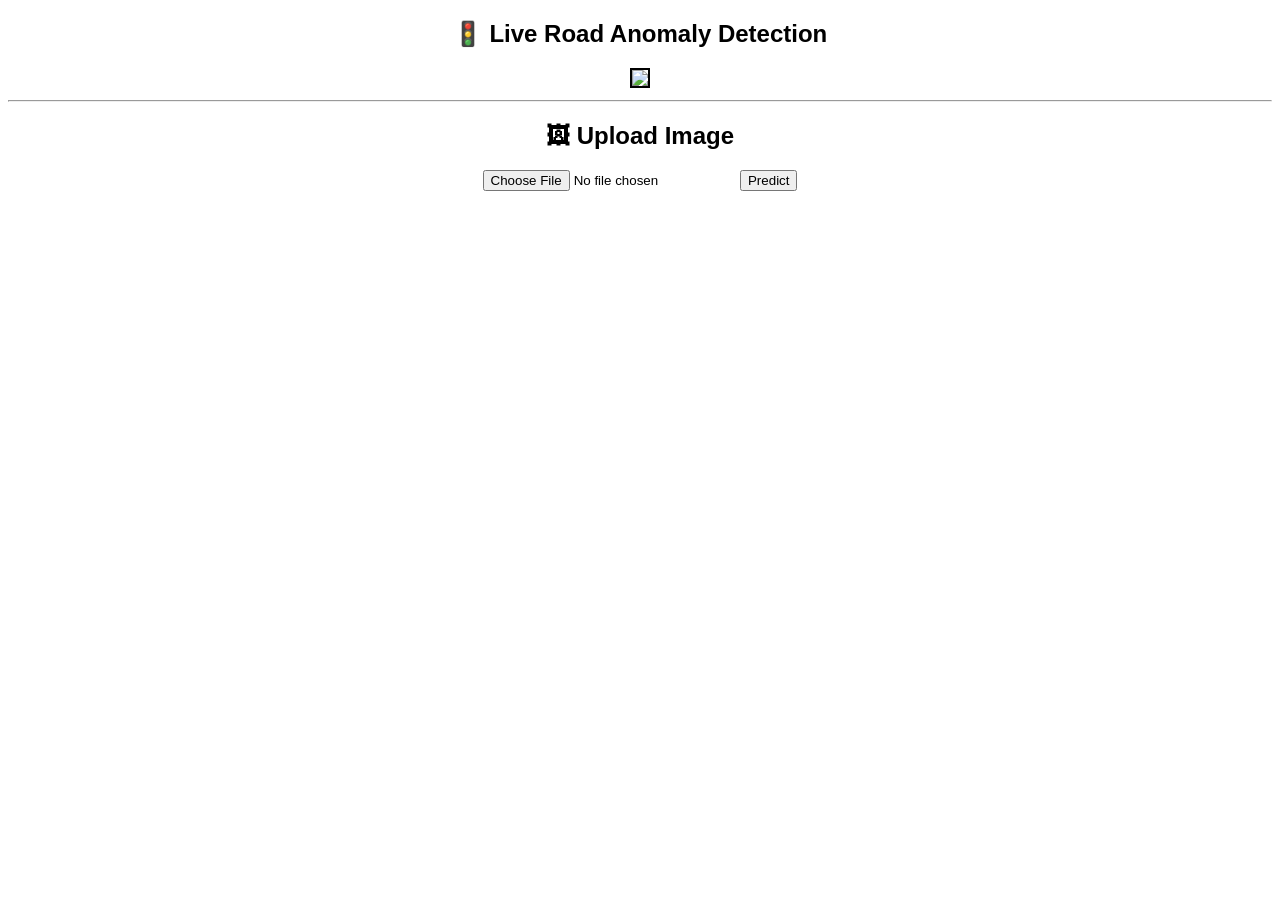
==== index.html @ aeb0d000 "Add initial HTML structure for anomaly detection" ====
<!DOCTYPE html>
<html>
<head>
    <title>Road Anomaly Detection</title>
    <style>
        body { font-family: Arial; text-align: center; }
        img { border: 2px solid black; }
    </style>
</head>

<body>

<h2>🚦 Live Road Anomaly Detection</h2>
<img src="/video_feed" width="720">

<hr>

<h2>🖼 Upload Image</h2>
<form id="uploadForm">
    <input type="file" name="image" required>
    <button type="submit">Predict</button>
</form>

<p id="result"></p>

<script>
document.getElementById("uploadForm").onsubmit = async (e) => {
    e.preventDefault();
    let formData = new FormData(e.target);

    let res = await fetch("/predict_image", {
        method: "POST",
        body: formData
    });

    let data = await res.json();
    document.getElementById("result").innerHTML =
        `<b>Prediction:</b> ${data.class}<br>
         <b>Confidence:</b> ${(data.confidence*100).toFixed(2)}%<br>
         <b>Emergency:</b> ${data.emergency}`;
};
</script>

</body>
</html>
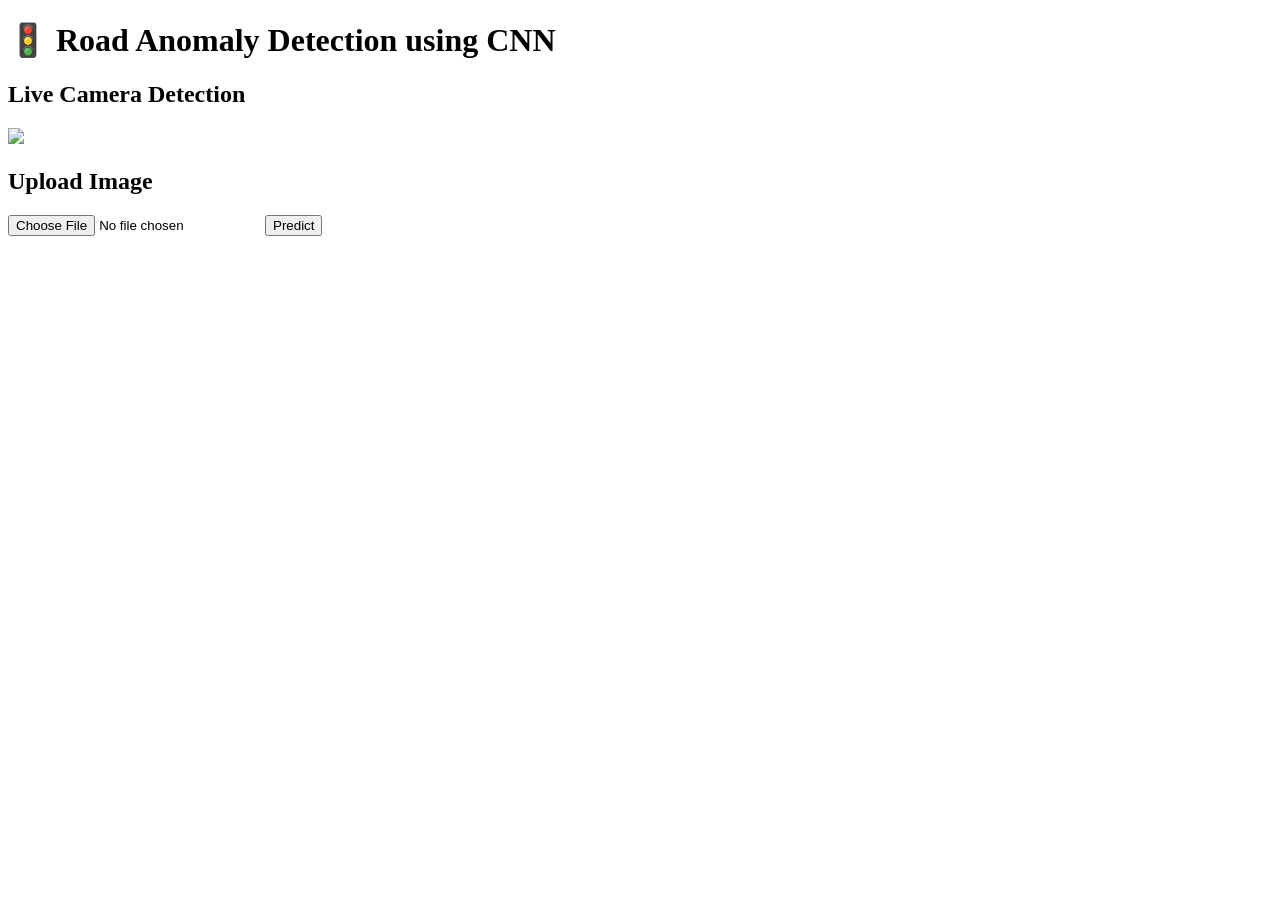
==== commit a1f651be: "Refactor HTML structure and update JavaScript logic" ====
--- a/index.html
+++ b/index.html
@@ -1,43 +1,49 @@
 <!DOCTYPE html>
-<html>
+<html lang="en">
 <head>
+    <meta charset="UTF-8">
     <title>Road Anomaly Detection</title>
-    <style>
-        body { font-family: Arial; text-align: center; }
-        img { border: 2px solid black; }
-    </style>
+    <link rel="stylesheet" href="{{ url_for('static', filename='style.css') }}">
 </head>
 
 <body>
 
-<h2>🚦 Live Road Anomaly Detection</h2>
-<img src="/video_feed" width="720">
+<h1>🚦 Road Anomaly Detection using CNN</h1>
 
-<hr>
+<div class="section">
+    <h2>Live Camera Detection</h2>
+    <img src="/video_feed" class="video-box">
+</div>
 
-<h2>🖼 Upload Image</h2>
-<form id="uploadForm">
-    <input type="file" name="image" required>
-    <button type="submit">Predict</button>
-</form>
+<div class="section">
+    <h2>Upload Image</h2>
 
-<p id="result"></p>
+    <form id="uploadForm">
+        <input type="file" name="image" required>
+        <button type="submit">Predict</button>
+    </form>
+
+    <div id="result"></div>
+</div>
 
 <script>
 document.getElementById("uploadForm").onsubmit = async (e) => {
     e.preventDefault();
+
     let formData = new FormData(e.target);
 
-    let res = await fetch("/predict_image", {
+    let response = await fetch("/predict_image", {
         method: "POST",
         body: formData
     });
 
-    let data = await res.json();
-    document.getElementById("result").innerHTML =
-        `<b>Prediction:</b> ${data.class}<br>
-         <b>Confidence:</b> ${(data.confidence*100).toFixed(2)}%<br>
-         <b>Emergency:</b> ${data.emergency}`;
+    let data = await response.json();
+
+    document.getElementById("result").innerHTML = `
+        <p><b>Prediction:</b> ${data.class}</p>
+        <p><b>Confidence:</b> ${(data.confidence * 100).toFixed(2)}%</p>
+        <p><b>Emergency:</b> ${data.emergency}</p>
+    `;
 };
 </script>
 
